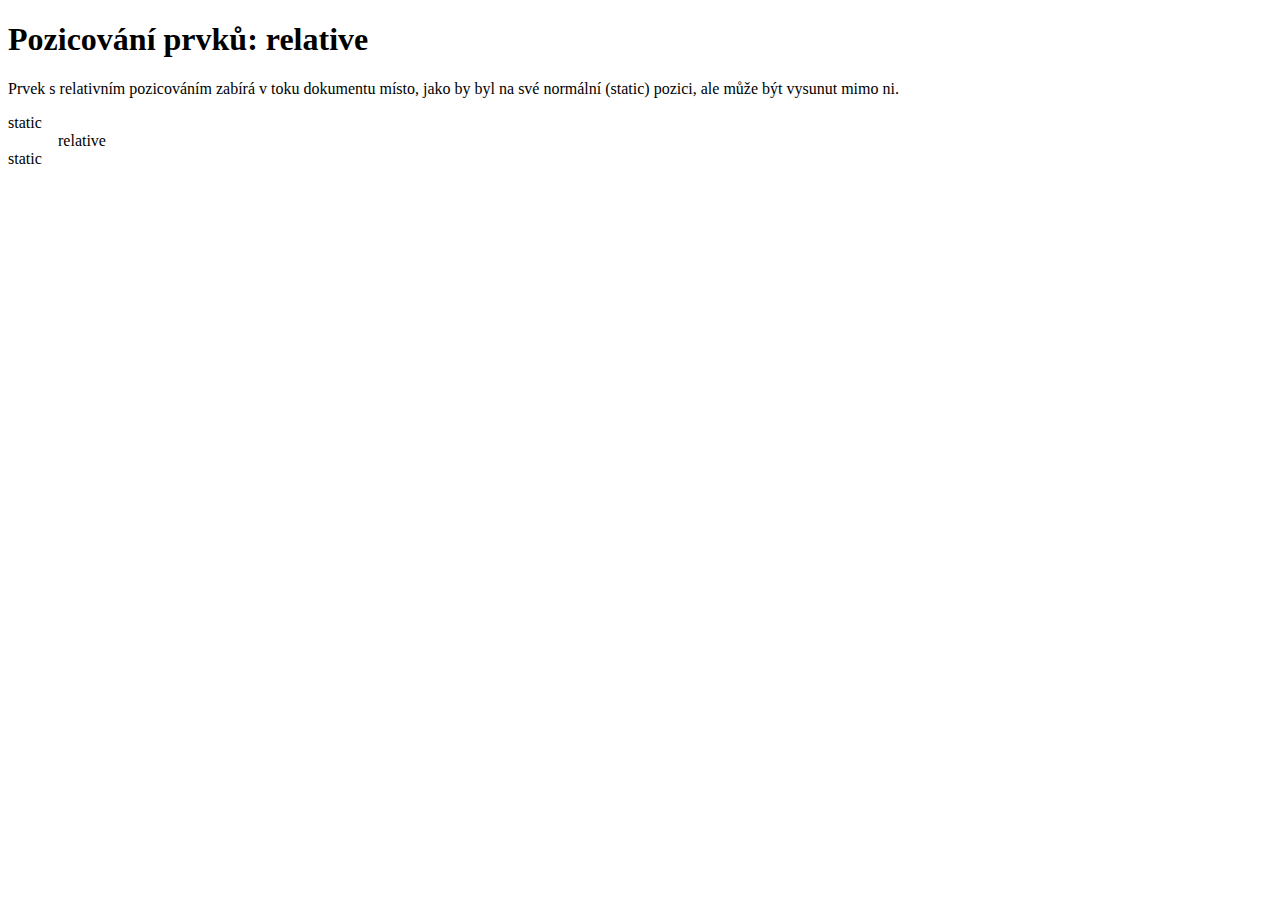
==== 04-Position/01-Position/02-relative/position-relative.html @ 25b6dc6c "Procvičování" ====
<!DOCTYPE html>
<html>
<head>
    <meta charset="utf-8">
    <meta name="viewport" content="width=device-width, initial-scale=1">
    <title>Position: relative</title>
    <link rel="stylesheet" type="text/css" href="../spolecne.css">
    <link rel="stylesheet" type="text/css" href="style.css">
</head>
<body>

    <h1>Pozicování prvků: relative</h1>

    <p>Prvek s relativním pozicováním zabírá v toku dokumentu místo, jako by byl na své normální (static) pozici, ale může být vysunut mimo ni.</p>
    <div class="obdelnik zelena">static</div>
    <div class="obdelnik zluta relative">relative</div>
    <div class="obdelnik cervena">static</div>

</body>
</html>
---- 04-Position/01-Position/02-relative/style.css ----
.relative {
    /* zde dopiš relativní pozicování prostředniho obdélníku  */
    position: relative;
    left: 50px;

}
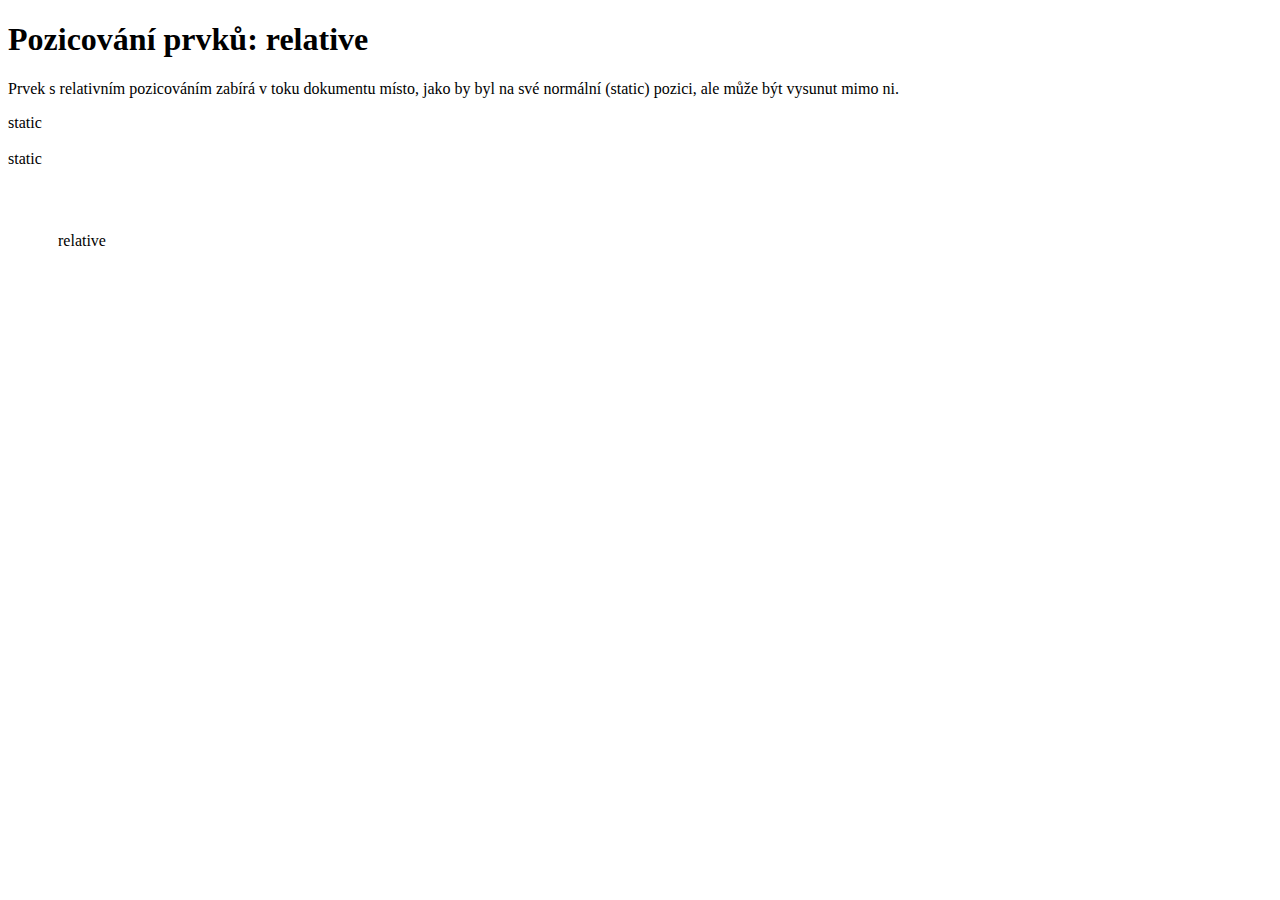
==== commit 1636a9be: "Procvičování_01" ====
--- a/04-Position/01-Position/02-relative/position-relative.html
+++ b/04-Position/01-Position/02-relative/position-relative.html
@@ -10,7 +10,6 @@
 <body>
 
     <h1>Pozicování prvků: relative</h1>
-
     <p>Prvek s relativním pozicováním zabírá v toku dokumentu místo, jako by byl na své normální (static) pozici, ale může být vysunut mimo ni.</p>
     <div class="obdelnik zelena">static</div>
     <div class="obdelnik zluta relative">relative</div>
--- a/04-Position/01-Position/02-relative/style.css
+++ b/04-Position/01-Position/02-relative/style.css
@@ -3,5 +3,6 @@
     /* zde dopiš relativní pozicování prostředniho obdélníku  */
     position: relative;
     left: 50px;
+    top: 100px;
 
 }
